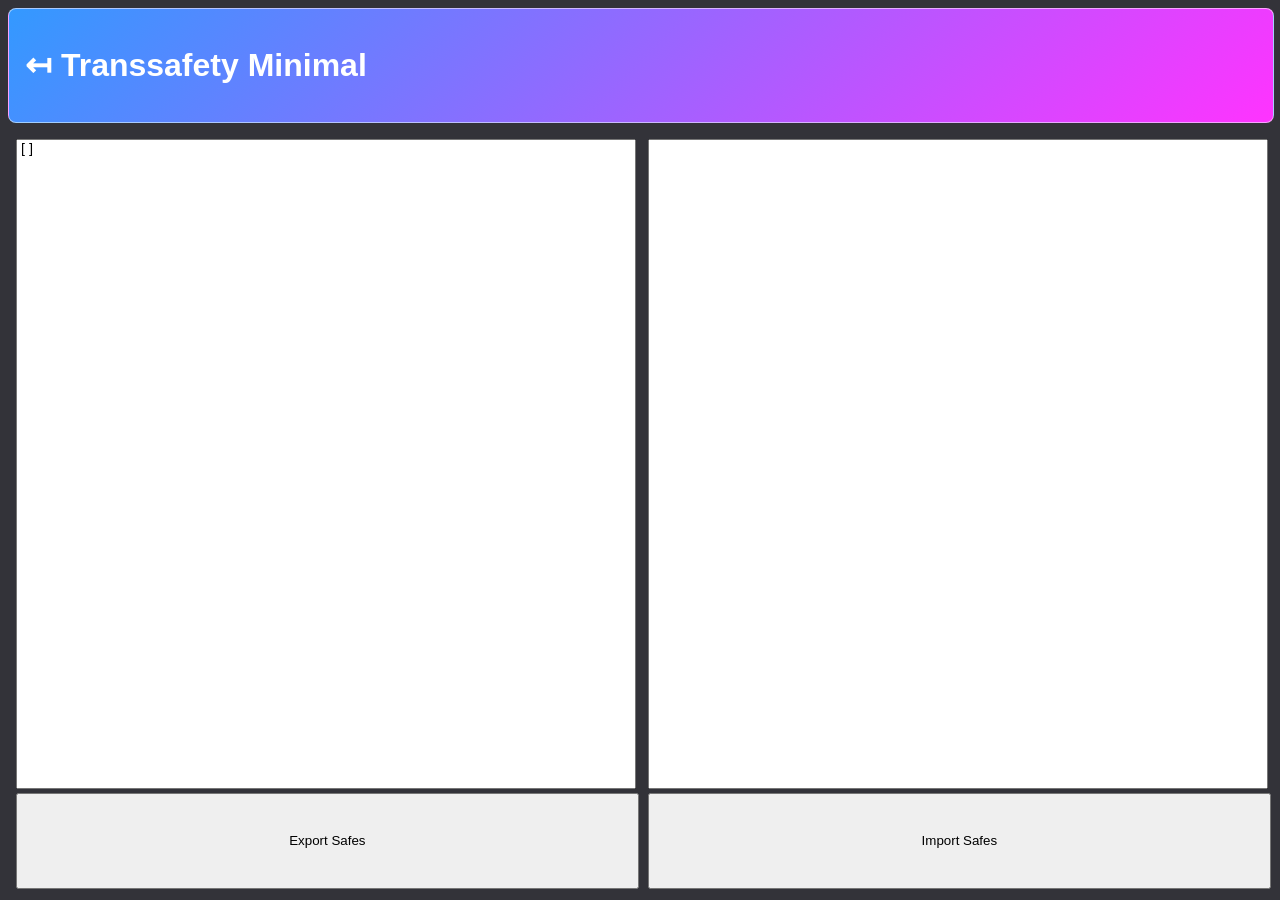
==== backup/index.html @ b0b759d5 "Added Backup Functionality" ====
<!DOCTYPE html>
<html lang="en">
<head>
    <meta charset="UTF-8">
    <meta name="viewport" content="width=device-width, initial-scale=1.0">
    <title> Transsafety Minimal Backup </title>
    <link rel="stylesheet" href="../master.css" />
    <script type="module" src="backup.js"> </script>
</head>
<body>
    <div id="header">
        <h1> &#8612; Transsafety Minimal </h1>
    </div>
    <div id="backup-split">
        <form id="backup-export">
            <textarea id="backup-json-export" readonly> </textarea>
            <input type="submit" value="Export Safes" />
        </form>
        <form id="backup-import">
            <textarea id="backup-json-import" required> </textarea>
            <input type="submit" value="Import Safes" />
        </form>
    </div>
</body>
</html>
---- master.css ----
body {
    background-color: #333339;
    font-family: 'Segoe UI', Tahoma, Geneva, Verdana, sans-serif;
    color: white;
}

#header {
    margin: 0 0 1rem 0;
    padding: 1rem 0;
    text-indent: 1rem;
    border-radius: 8px;
    width: 100%;
    background-image: linear-gradient(135deg, #3399FF, #FF33FF);
    border: #FFFFFF88 1px solid;
}

#safe-form {
    margin: 0 0;
    position: absolute;
    background-image: linear-gradient(180deg, #44444B, #111114);
    left: 50%;
    top: 50%;
    width: 50vw;
    border: #FFFFFF88 1px solid;
    border-radius: 16px;
    padding: 1rem 1rem;
    transform: translate(-50%, -50%);
    box-shadow: #111114 0 4px 8px;
}

#safe-form * {
    width: 100%;
    margin-bottom: 0.5rem;
}

#safe-for {
    text-align: center;
    text-decoration: underline;
}

#safe-data {
    width: calc(100% - 0.5rem);
    height: 33vh;
    resize: none;
    margin: 0 0 0.5rem 0;
}

#backup-split {
    width: 100%;
    display: inline-flex;
    justify-content: space-around;
    margin-left: 0.5rem;
}

#backup-split textarea {
    resize: none;
    width: 48vw;
    height: calc(100vh - 16rem);
}

#backup-split input {
    width: 48.65vw;
    height: 6rem;
}
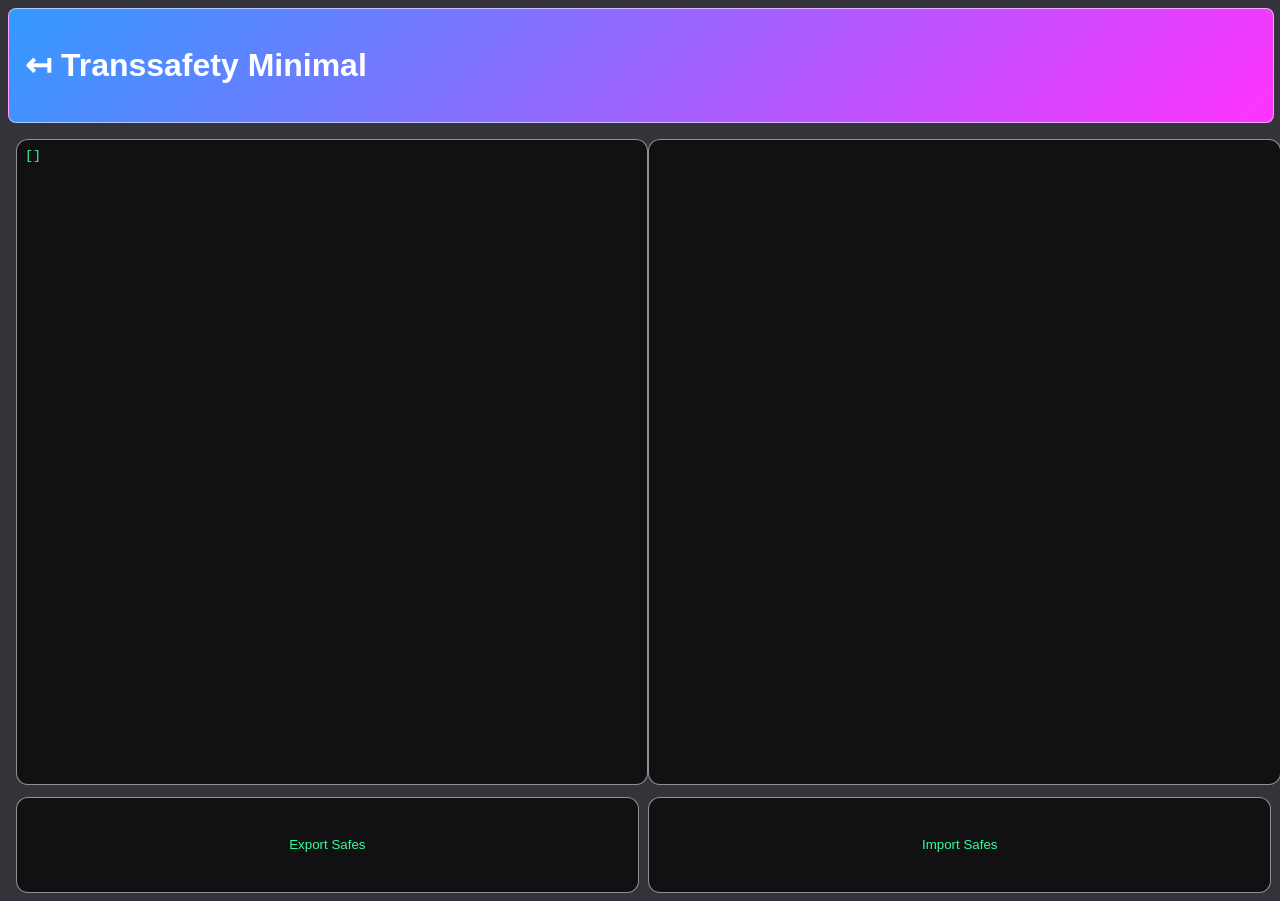
==== commit cc73e76f: "Added link for favicon in relative path" ====
--- a/backup/index.html
+++ b/backup/index.html
@@ -5,7 +5,9 @@
     <meta name="viewport" content="width=device-width, initial-scale=1.0">
     <title> Transsafety Minimal Backup </title>
     <link rel="stylesheet" href="../master.css" />
+    <script type="module" src="../core-linker.js"></script>
     <script type="module" src="backup.js"> </script>
+    <link rel="shortcut icon" href="../favicon.ico" type="image/x-icon">
 </head>
 <body>
     <div id="header">
--- a/master.css
+++ b/master.css
@@ -56,10 +56,30 @@
 #backup-split textarea {
     resize: none;
     width: 48vw;
-    height: calc(100vh - 16rem);
+    height: calc(100vh - 17rem);
+    margin-bottom: 0.5rem;
 }
 
 #backup-split input {
     width: 48.65vw;
     height: 6rem;
+}
+
+textarea, button, input {
+    background-color: #111114;
+    color: #33FF99;
+    outline: none;
+    border: #FFFFFF88 1px solid;
+    border-radius: 12px;
+    padding: 8px;
+}
+
+textarea:focus, button:focus, button:hover, input:focus, input:hover {
+    border: #33FF99 1px solid;
+    border-radius: 8px;
+    transition: all 512ms ease;
+}
+
+a {
+    color: #33FF99;
 }
